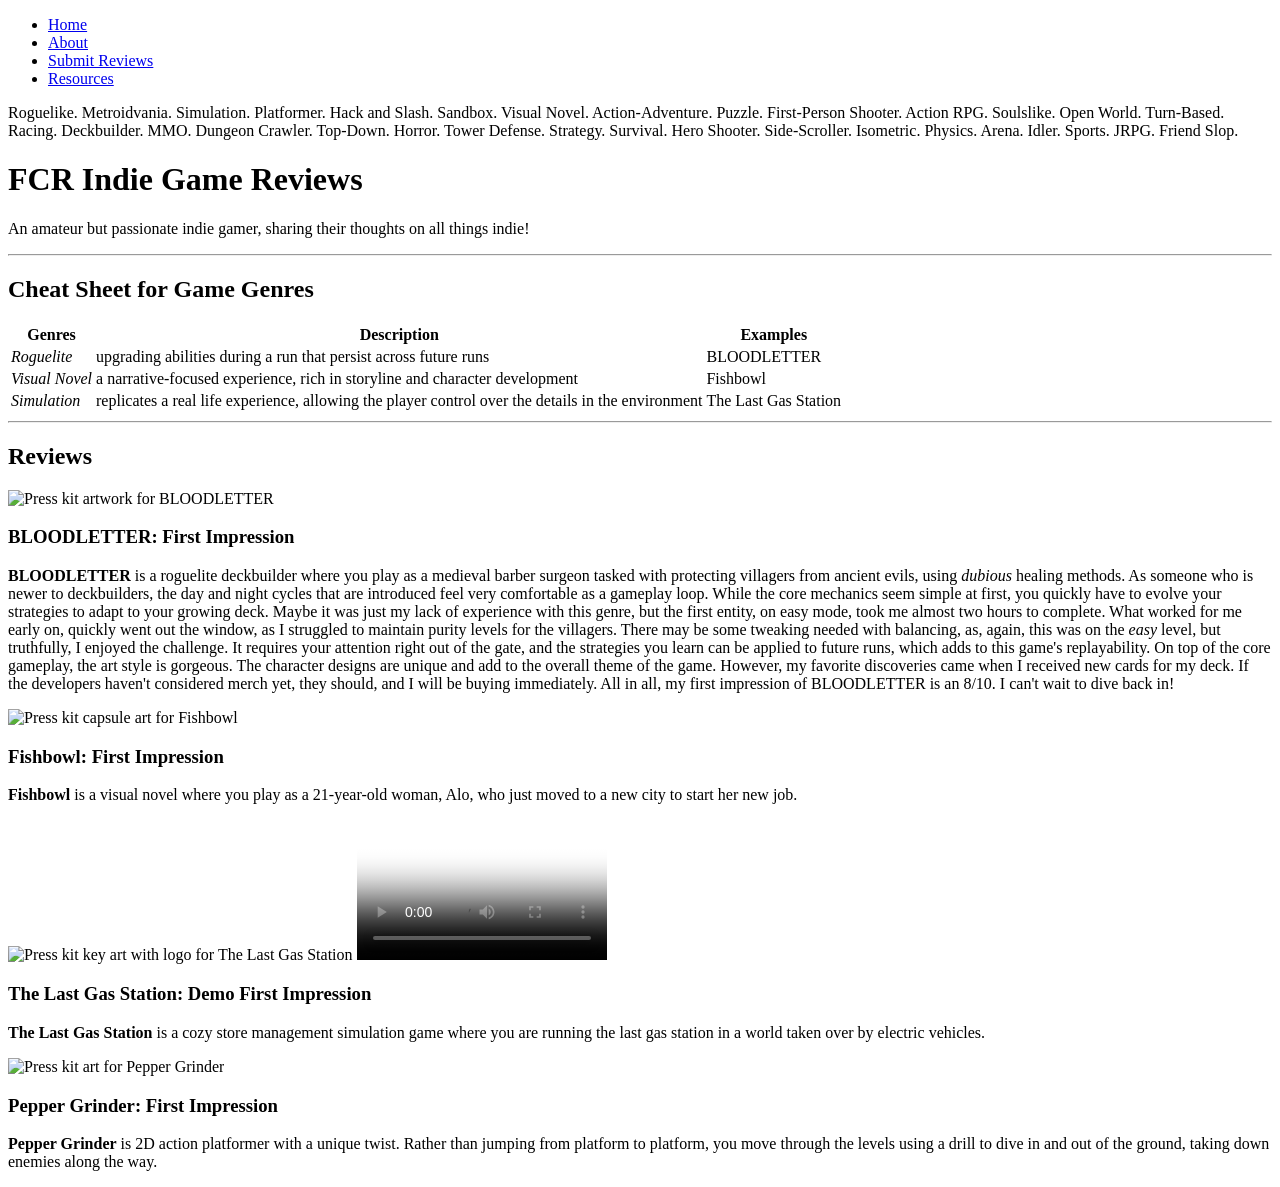
==== index.html @ 8d3e4818 "Add files via upload" ====
<!DOCTYPE html>
<html lang="en">
	<head>
		<meta charset="UTF-8">
		<title> FCR Indie Game Reviews </title>
		<meta name="description" content="A website dedicated to an indie game enthusiast's game reviews">
		<meta name="keywords" content="indie, game, review, rating, opinion, ranking">
		<meta name="author" content="Mandy Baur">
		
		<meta name="viewport" content="width=device-width, initial-scale=1.0">
		
		<link href="css/styles.css" type="text/css" rel="stylesheet">
	</head>
	
	<body>
	
		<div class="mynav" id="homenav">
		<ul>
			<li> <a href="index.html">Home</a></li>
			<li> <a href="html/about.html">About</a></li>
			<li> <a href="html/submissions.html">Submit Reviews</a></li>
			<li> <a href="html/resources.html">Resources</a></li>
		</ul>
		</div> <!-- end of home navigation panel -->
		
		<p id="genretagp"> Roguelike. Metroidvania. Simulation. Platformer. Hack and Slash. Sandbox. Visual Novel. Action-Adventure. Puzzle. First-Person Shooter. Action RPG. Soulslike. Open World. Turn-Based. Racing. Deckbuilder. MMO. Dungeon Crawler. Top-Down. Horror. Tower Defense. Strategy. Survival. Hero Shooter. Side-Scroller. Isometric. Physics. Arena. Idler. Sports. JRPG. Friend Slop. 
		</p>
		
		<h1 class="pagetitle" id="important1"> FCR Indie Game Reviews </h1>
			<p id="important2"> An amateur but passionate indie gamer, sharing their thoughts on all things indie! </p>
			
			<hr>
			
		<div class="cheatsheet">
		<h2 class="homesectiontitle"> Cheat Sheet for Game Genres </h2>
			<table id="cheatsheettable">
				<tr>
					<th scope="col">Genres</th>
					<th scope="col">Description</th>
					<th scope="col">Examples</th>
				</tr>
				<tr>
					<td><dfn>Roguelite</dfn></td>
					<td>upgrading abilities during a run that persist across future runs</td>
					<td>BLOODLETTER</td>
				</tr>
				<tr>
					<td><dfn>Visual Novel</dfn></td>
					<td>a narrative-focused experience, rich in storyline and character development</td>
					<td>Fishbowl</td>
				</tr>
				<tr>
					<td><dfn>Simulation</dfn></td>
					<td>replicates a real life experience, allowing the player control over the details in the environment</td>
					<td>The Last Gas Station</td>
				</tr>
			</table>
			</div>
			
			<hr>
			
		<div class="reviews" id="homereviews">	
		
		<h2 class="homesectiontitle"> Reviews </h2>
		
		<div class="reviewgrid">
			<div class="reviewgridelement">
			<img class="small_v" src="images/bloodletter.png" alt="Press kit artwork for BLOODLETTER" title="Press kit artwork for BLOODLETTER">
			
			<h3> BLOODLETTER: First Impression </h3>
			
			<p> <b>BLOODLETTER</b> is a roguelite deckbuilder where you play as a medieval barber surgeon tasked with protecting villagers from ancient evils, using <em>dubious</em> healing methods. As someone who is newer to deckbuilders, the day and night cycles that are introduced feel very comfortable 
			as a gameplay loop. While the core mechanics seem simple at first, you quickly have to evolve your strategies to adapt to your growing deck. Maybe it was just my lack of experience with this genre, but the first entity, on easy mode, took me almost two hours to complete. What worked for me 
			early on, quickly went out the window, as I struggled to maintain purity levels for the villagers. There may be some tweaking needed with balancing, as, again, this was on the <i>easy</i> level, but truthfully, I enjoyed the challenge. It requires your attention right out of the gate, and the 
			strategies you learn can be applied to future runs, which adds to this game's replayability. On top of the core gameplay, the art style is gorgeous. The character designs are unique and add to the overall theme of the game. However, my favorite discoveries came when I received new cards for my 
			deck. If the developers haven't considered merch yet, they should, and I will be buying immediately. All in all, my first impression of BLOODLETTER is an 8/10. I can't wait to dive back in! 
			</p> 
			</div>
			
			<div class="reviewgridelement">
			<img class="imagecenter small_v" src="images/fishbowl.png" alt="Press kit capsule art for Fishbowl" title="Press kit capsule art for Fishbowl">	
			
			<h3> Fishbowl: First Impression </h3>
			
			<p> <b>Fishbowl</b> is a visual novel where you play as a 21-year-old woman, Alo, who just moved to a new city to start her new job. 
			</p>
			</div>
			
			<div class="reviewgridelement">	
			<img class="imageright small_h" src="images/thelastgasstation.png" alt="Press kit key art with logo for The Last Gas Station" title="Press kit key art with logo for The Last Gas Station">
		
			<video class="videoright small_h" poster="images/thelastgasstation.png"
				width="250" height="140"
				preload="auto"
				controls>
				<source src="videos/tlgs_trailer.mp4" type="video/mp4">
				Your browser does not support the video tag.
			</video>
		
			<h3> The Last Gas Station: Demo First Impression </h3>
			
			<p> <b>The Last Gas Station</b> is a cozy store management simulation game where you are running the last gas station in a world taken over by electric vehicles. 
			</p>
			</div>
			
			<div class="reviewgridelement">
			<img class="small_h" src="images/peppergrinder.png" alt="Press kit art for Pepper Grinder" title="Press kit art for Pepper Grinder">
			
			<h3> Pepper Grinder: First Impression </h3>
			
			<p> <b>Pepper Grinder</b> is 2D action platformer with a unique twist. Rather than jumping from platform to platform, you move through the levels using a drill to dive in and out of the ground, taking down enemies along the way. 
			</p>
			</div>
			
		</div>	
		</div>
			
	</body>
</html>
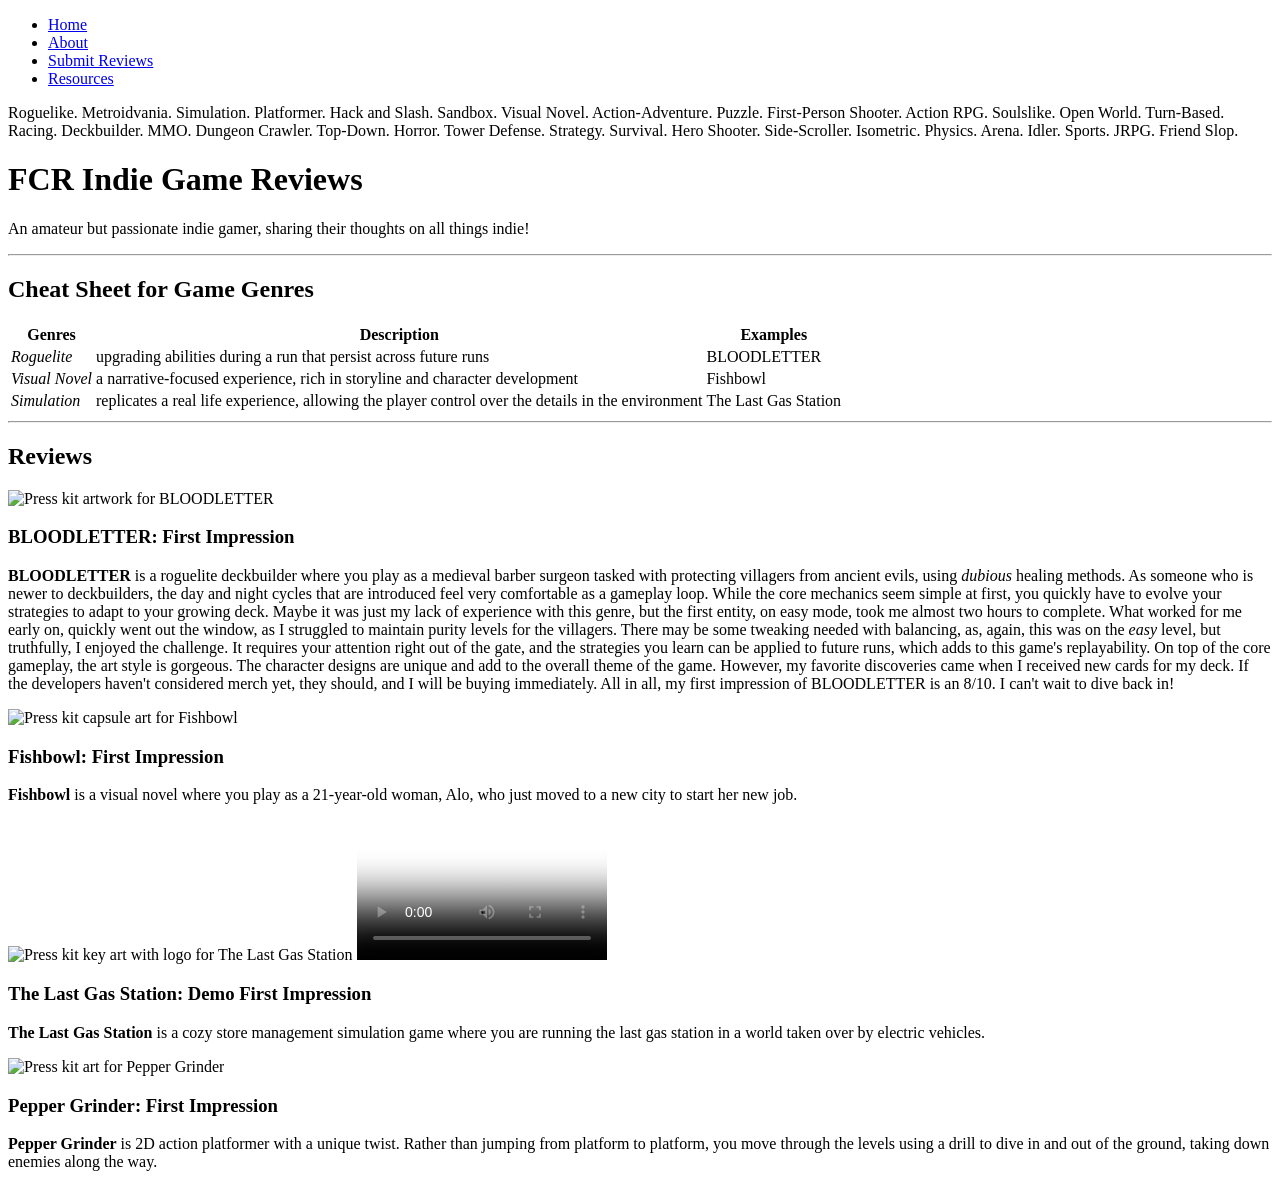
==== commit ef0010f3: "Update index.html" ====
--- a/index.html
+++ b/index.html
@@ -5,7 +5,7 @@
 		<title> FCR Indie Game Reviews </title>
 		<meta name="description" content="A website dedicated to an indie game enthusiast's game reviews">
 		<meta name="keywords" content="indie, game, review, rating, opinion, ranking">
-		<meta name="author" content="Mandy Baur">
+		<meta name="author" content="fruitcakerobot">
 		
 		<meta name="viewport" content="width=device-width, initial-scale=1.0">
 		
@@ -116,4 +116,4 @@
 		</div>
 			
 	</body>
-</html>+</html>
